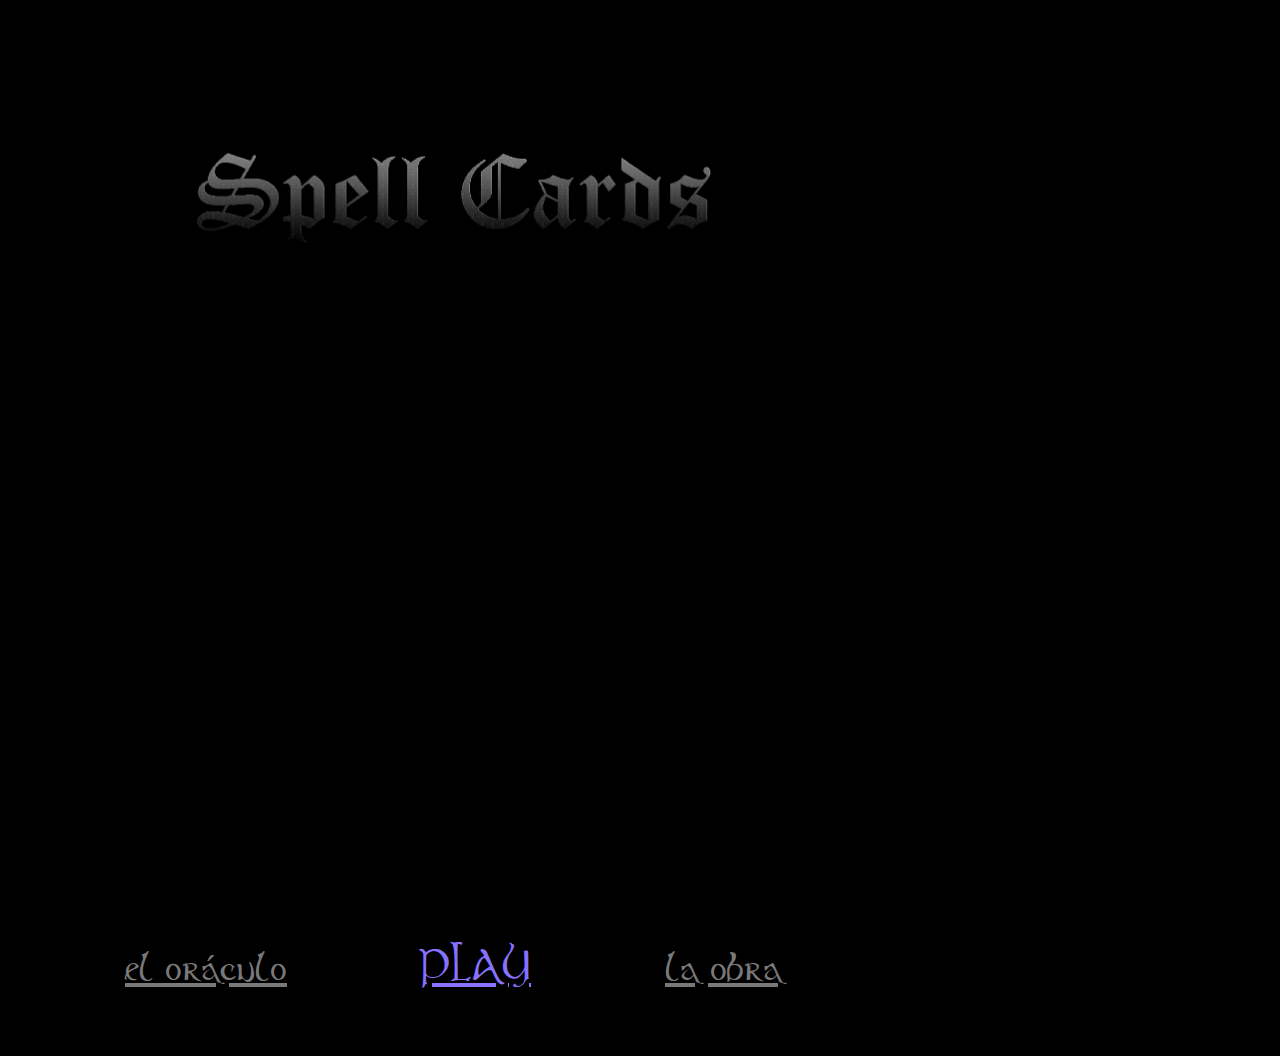
==== index.html @ a6c617a7 "first commit" ====
<!DOCTYPE html>
<html lang="en">
<head>
    <meta charset="UTF-8">
    <meta name="viewport" content="width=device-width, initial-scale=1.0">
    <link rel="stylesheet" href="./css/styles.css">
    <title>Oracle Spell Cards</title>
</head>
<body>
    <div class="box_1">
        <div class="tittle_oracle">
            <img class="spellcards_tittle" src="./webdesign/spell cards_slide.png" alt="Spell Cards">
        </div>
    </div>
    <div class="box_2">
        <div class="boxvideo_frame">
            <video autoplay loop src="./webdesign/video/2.mp4"></video>
        </div>
    </div>
    <div class="box_3">
        <nav class="nav_oracle">
            <ul>
                <li>
                    <a href="./eloraculo.html">el oráculo</a>
                    <a class="play_button" href="">PLAY</a>
                    <a href="laobra.html">la obra</a>
                </li>
            </ul>
        </nav>
    </div>
    
</body>
</html>
---- css/styles.css ----
* {
    margin: 0;
    padding: 0;
    box-sizing: border-box;
}

@font-face {
    font-family: "Virgo Display";
    src: url(../fonts/Virgo\ Display.ttf);
}

@font-face {
    font-family: "OldLondon";
    src: url(../fonts/OldLondon.ttf);
}

body {
    background-color: rgb(0, 0, 0);
    color: white;
    max-height: 1024px;
    max-width: 1280px;
    position: absolute;
    top: 60px;
    margin: 60px;
}


.tittle_oracle {
    width: 100%;
    height: 100px;
    text-align: center;
}

.spellcards_tittle {
    height: 150px;
}

.boxvideo_frame {
    width: 100%;
    padding: 60px;
}

video {
    width: 100%;
    height: 600px;
    align-items: center;
}

.nav_oracle {
    text-align: center;
    align-items: center;
}

ul li {
    list-style: none;
}

a {
    color: #797979;
    font-family: "Virgo Display";
    font-size: 45px;
    padding: 65px;
}

.play_button {
    color: #8772FF;
}

.card {
    width: 80%;
    height: 600px;
    margin: 110px;
    border: solid #797979 5px;
    padding: 30px;
    align-items: center;
    overflow: hidden;
    overflow-y: scroll;
}

.card .header {
    width: 100%;
    height: auto;
}

.card .header h1 {
    color: #797979;
    font-family: "OldLondon";
    font-size: 80px;
    letter-spacing: 0.6px;
}

.card .content {
    padding: 30px;
}

.content p {
    color: #797979;
    font-family: "Virgo Display";
    font-size: 50px;    
    text-align: justify;
    letter-spacing: 0.6px;
    padding: 20px;
}
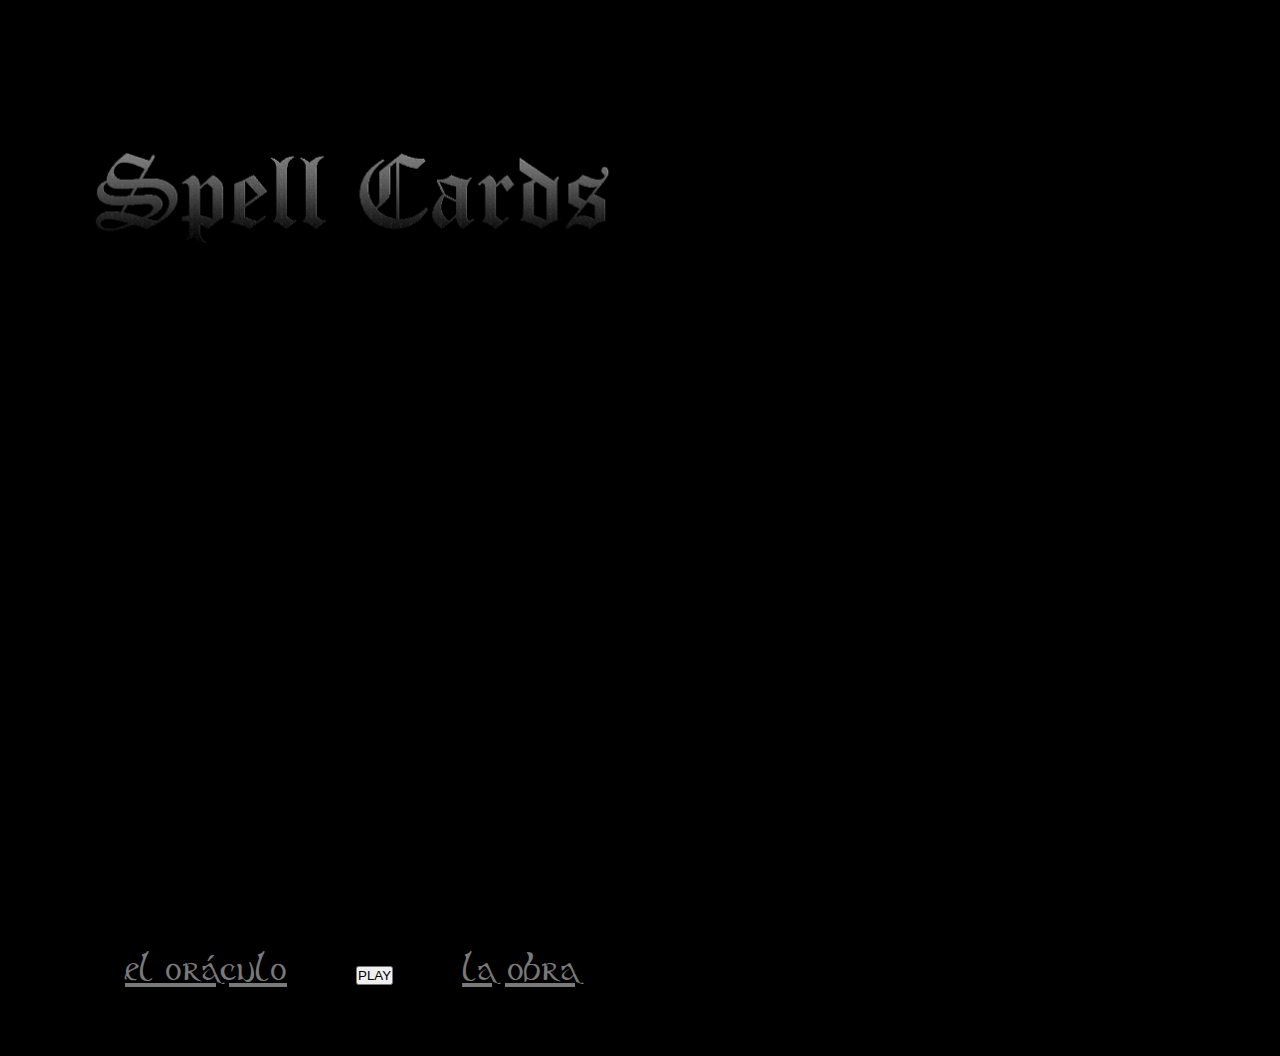
==== commit 02708cb3: "script" ====
--- a/index.html
+++ b/index.html
@@ -22,12 +22,52 @@
             <ul>
                 <li>
                     <a href="./eloraculo.html">el oráculo</a>
-                    <a class="play_button" href="">PLAY</a>
+                    <button id="play_button">PLAY</button>
                     <a href="laobra.html">la obra</a>
                 </li>
             </ul>
         </nav>
     </div>
-    
+    <script>
+        const cards = [
+            {
+                image: 'oracle spell cards/ancla.png',
+                title: 'Ancla',
+                description: 'lorem ipsum 1'
+            },
+            {
+                image: 'oracle spell cards/angel.png',
+                title: 'Ángel',
+                description: 'lorem ipsum 2'
+            },
+            {
+                image: 'oracle spell cards/balanza.png',
+                title: 'Balanza',
+                description: 'lorem ipsum 3'
+            },
+            {
+                image: 'oracle spell cards/calavera.png',
+                title: 'Calavera',
+                description: 'lorem ipsum 4'
+            },
+            {
+                image: 'oracle spell cards/campana.png',
+                title: 'Campana',
+                description: 'lorem ipsum 5'
+            }
+        ];
+
+        function getRandomCard() {
+            const randomIndex = Math.floor(Math.random() * cards.length);
+            return cards[randomIndex];
+        }
+
+        const playButton = document.getElementById('play_button');
+        playButton.addEventListener('click', function() {
+            const randomCard = getRandomCard();
+            localStorage.setItem('selectedCard', JSON.stringify(randomCard));
+            window.location.href = 'play.html';
+        });
+    </script>
 </body>
 </html>--- a/css/styles.css
+++ b/css/styles.css
@@ -101,3 +101,30 @@
     letter-spacing: 0.6px;
     padding: 20px;
 }
+
+.spell_card{
+    align-items: center;
+    text-align: center;
+}
+
+.spell_card img {
+    height: 800px;
+    align-items: center;
+}
+
+.card_tittle {
+    border: solid #797979 5px;
+    padding: 25px;
+    align-items: center;
+    overflow: hidden;
+    overflow-y: scroll;
+}
+
+.card_tittle .header h1 {
+    color: #797979;
+    font-family: "OldLondon";
+    font-size: 80px;
+    letter-spacing: 0.6px;
+}
+
+
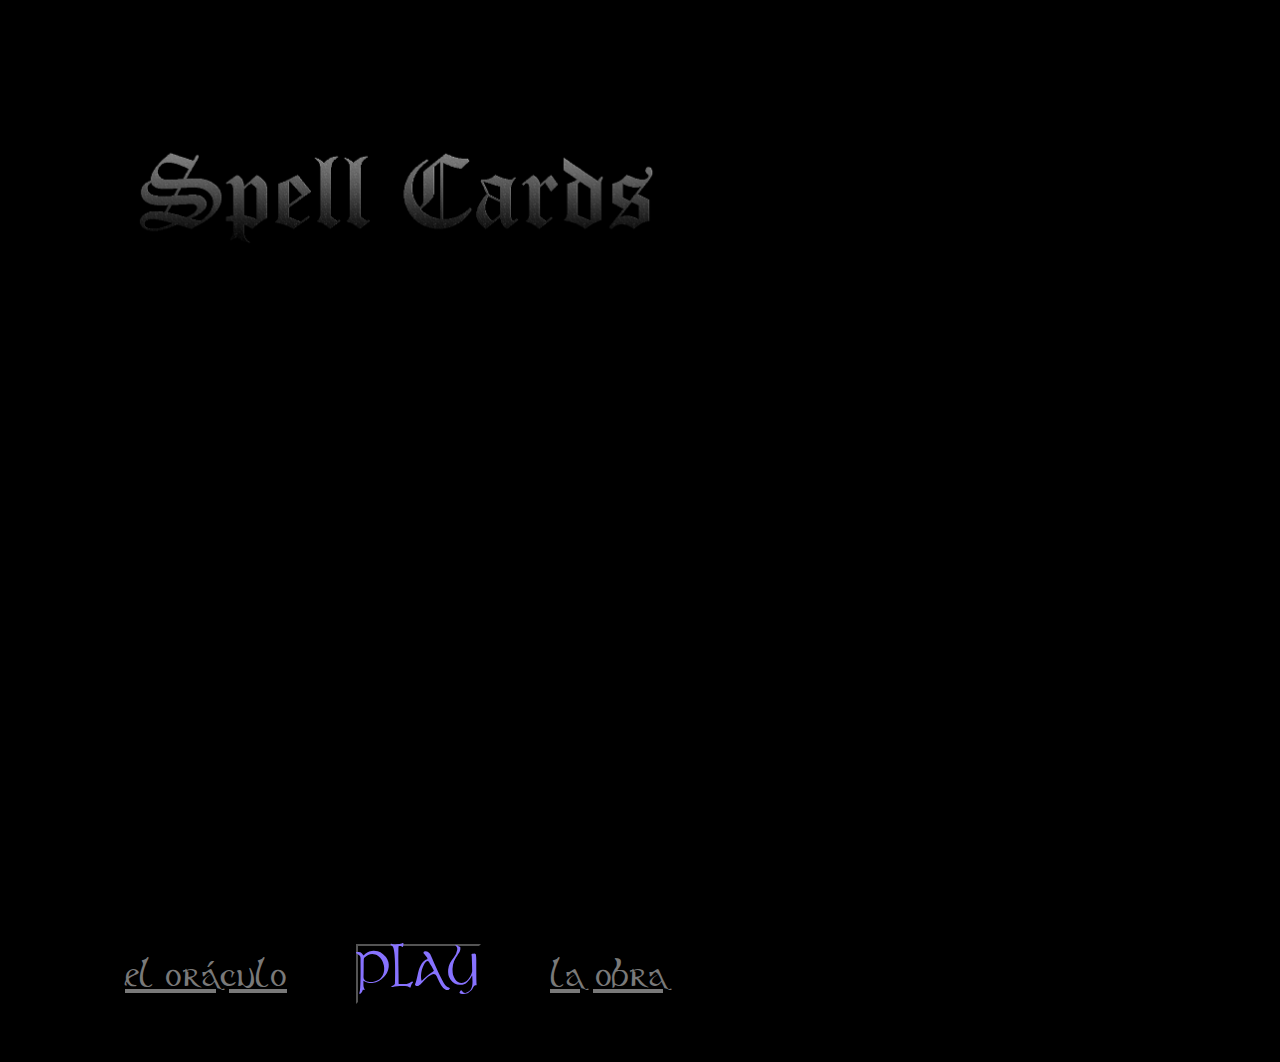
==== commit 42bb8384: "completandoinfo" ====
--- a/index.html
+++ b/index.html
@@ -33,28 +33,158 @@
             {
                 image: 'oracle spell cards/ancla.png',
                 title: 'Ancla',
-                description: 'lorem ipsum 1'
+                description: 'Estabilidad. Tranquilidad. Lealtad / Para apoyarte en tus decisiones / Firmeza y Seguridad'
             },
             {
                 image: 'oracle spell cards/angel.png',
                 title: 'Ángel',
-                description: 'lorem ipsum 2'
+                description: 'Templanza. Prudencia. Discreción / Guardián espiritual / Amparo y Refugio'
             },
             {
                 image: 'oracle spell cards/balanza.png',
                 title: 'Balanza',
-                description: 'lorem ipsum 3'
+                description: 'Complemento. Acuerdo. Calma / Consciliación de opuestos / Estabilidad y Equilibrio'
             },
             {
                 image: 'oracle spell cards/calavera.png',
                 title: 'Calavera',
-                description: 'lorem ipsum 4'
+                description: 'Redención. Metamorfósis. Desapego / Cambio de estado / Transición y Renovación'
             },
             {
                 image: 'oracle spell cards/campana.png',
                 title: 'Campana',
-                description: 'lorem ipsum 5'
-            }
+                description: 'Expresión. Comunicación. Enlace / Para crear conexiones más sinceras / Innovación y Palabra'
+            },
+            {
+                image: 'oracle spell cards/cobra.png',
+                title: 'Cobra',
+                description: 'Curación. Transición. Cambio / Poder de renovación / Energía y Fortaleza'
+            },
+            {
+                image: 'oracle spell cards/copa.png',
+                title: 'Copa',
+                description: 'Destino. Aceptación. Consciencia / Momento de animarse a recibir / Conexión y Sentido'
+            },
+            {
+                image: 'oracle spell cards/corazón.png',
+                title: 'Corazón',
+                description: 'Conjunción. Esencia. Intuición / Revelación del mundo espiritual / Amor y Creación'
+            },
+            {
+                image: 'oracle spell cards/cruz.png',
+                title: 'Cruz',
+                description: 'Recepción. Apertura. Extensión / Aprendizaje evolutivo del karma / Liberación y Desapego'
+            },
+            {
+                image: 'oracle spell cards/diablo.png',
+                title: 'Diablo',
+                description: 'Instinto. Entrega. Aspiración / Liberación de ataduras / Voluntad y Disciplina'
+            },
+            {
+                image: 'oracle spell cards/diamante.png',
+                title: 'Diamante',
+                description: 'Materia. Exactitud. Concentración / Poder de creación / Fuerza y Practicidad'
+            },
+            {
+                image: 'oracle spell cards/encrucijada.png',
+                title: 'Encrucijada',
+                description: 'Centro. Unión. Despliegue / Apertura de caminos / Limpieza de obstáculos'
+            },
+            {
+                image: 'oracle spell cards/espada.png',
+                title: 'Espada',
+                description: 'Estrategia. Decisión. Habilidad / Período para expresar tus ideales / Liderazo y Valor'
+            },
+            {
+                image: 'oracle spell cards/espejo.png',
+                title: 'Espejo',
+                description: 'Desafío. Introspección. Portal / Reflexión sobre el propio ser / Inconsciente y Proyección'
+            },
+            {
+                image: 'oracle spell cards/espiral.png',
+                title: 'Espiral',
+                description: 'Evolución. Desarrollo. Motivación / Proyección de energía positiva / Acción y Productividad'
+            },
+            {
+                image: 'oracle spell cards/estrella.png',
+                title: 'Estrella',
+                description: 'Guía. Inspiración. Serenidad / Viaje al interior para recuperar el poder / Renovación y Confianza'
+            },
+            {
+                image: 'oracle spell cards/exu.png',
+                title: 'Exu',
+                description: 'Decreta. Penetra. Asienta / Enlazador de mundos / Protección y Firmeza'
+            },
+            {
+                image: 'oracle spell cards/flecha.png',
+                title: 'Flecha',
+                description: 'Sentido. Camino. Trayectoria / Redireccionamiento de la energía / Rumbo y Prudencia'
+            },
+            {
+                image: 'oracle spell cards/flor.png',
+                title: 'Flor',
+                description: 'Recompensa. Fertilidad. Gestación / Confianza para los nuevos comienzos / Pureza y Renovación'
+            },
+            {
+                image: 'oracle spell cards/grimorio.png',
+                title: 'Grimorio',
+                description: 'Conocimiento. Tesoro. Poder / Para despertar tus habilidades psíquicas / Metodología y Fórmula'
+            },
+            {
+                image: 'oracle spell cards/hexagrama.png',
+                title: 'Hexagrama',
+                description: 'Equilibrio. Dualidad. Complemento / Armonía con el mundo espiritual / Protección y Coexistencia'
+            },
+            {
+                image: 'oracle spell cards/hoz.png',
+                title: 'Hoz',
+                description: 'Resolución. Cosecha. Recompensa / Descarta lo que ya no sirve / Lucidez y Autonomía'
+            },
+            {
+                image: 'oracle spell cards/llave.png',
+                title: 'Llave',
+                description: 'Oportunidad. Abundancia. Impulso / Apertura de caminos / Conclusión y Acción'
+            },
+            {
+                image: 'oracle spell cards/luna.png',
+                title: 'Luna',
+                description: 'Tránsito. Conocimiento. Inconsciente / Liberación de emociones ocultas / Claridad y Percepción'
+            },
+            {
+                image: 'oracle spell cards/pentagrama.png',
+                title: 'Pentagrama',
+                description: 'Protección. Armonía con el entorno / Manifestación de la energía / Orden y Perfección'
+            },
+            {
+                image: 'oracle spell cards/pica.png',
+                title: 'Pica',
+                description: 'Interior. Sinceridad. Autodescubrimiento / Poder de transformación / Cambio y Profundidad'
+            },
+            {
+                image: 'oracle spell cards/pomba gira.png',
+                title: 'Pomba Gira',
+                description: 'Movimiento. Justicia. Contención / Sabiduría para transitar la oscuridad / Triunfo y Supremacía'
+            },
+            {
+                image: 'oracle spell cards/rayo.png',
+                title: 'Rayo',
+                description: 'Energía. Creatividad. Expresión / Manifestación de la consciencia / Iluminación y Vitalidad'
+            },
+            {
+                image: 'oracle spell cards/sol.png',
+                title: 'Sol',
+                description: 'Confianza. Seguridad. Éxito / Expresión auténtica y gratitud / Energía y Satisfacción'
+            },
+            {
+                image: 'oracle spell cards/trébol.png',
+                title: 'Trébol',
+                description: 'Crecimiento. Aprendizaje. Sabiduría / Poder de desarrollo / Intelecto y Autoridad'
+            },
+            {
+                image: 'oracle spell cards/vela.png',
+                title: 'Vela',
+                description: 'Canalización. Invocación. Petición / Período para manifestar tus deseos / Claridad y Protección'
+            },
         ];
 
         function getRandomCard() {
--- a/css/styles.css
+++ b/css/styles.css
@@ -62,8 +62,11 @@
     padding: 65px;
 }
 
-.play_button {
+#play_button {
     color: #8772FF;
+    background-color: black;
+    font-family: "Virgo Display";
+    font-size: 50px;
 }
 
 .card {
@@ -127,4 +130,33 @@
     letter-spacing: 0.6px;
 }
 
+h1 {
+    font-family: "OldLondon";
+    font-size: 80px;
+    color: #8772FF;
+    padding: 20px;
+}
 
+p {
+    font-family: "Virgo Display";
+    font-size: 50px;
+    letter-spacing: 0.6;
+    padding: 10px;
+    color: #797979;
+}
+
+.card_img {
+    height: 800px;
+    align-items: center;
+    text-align: center;
+}
+
+#card-display {
+    align-items: center;
+    text-align: center;
+    justify-content: center;
+}
+
+#nav_oracle_card {
+    padding: 60px;
+}
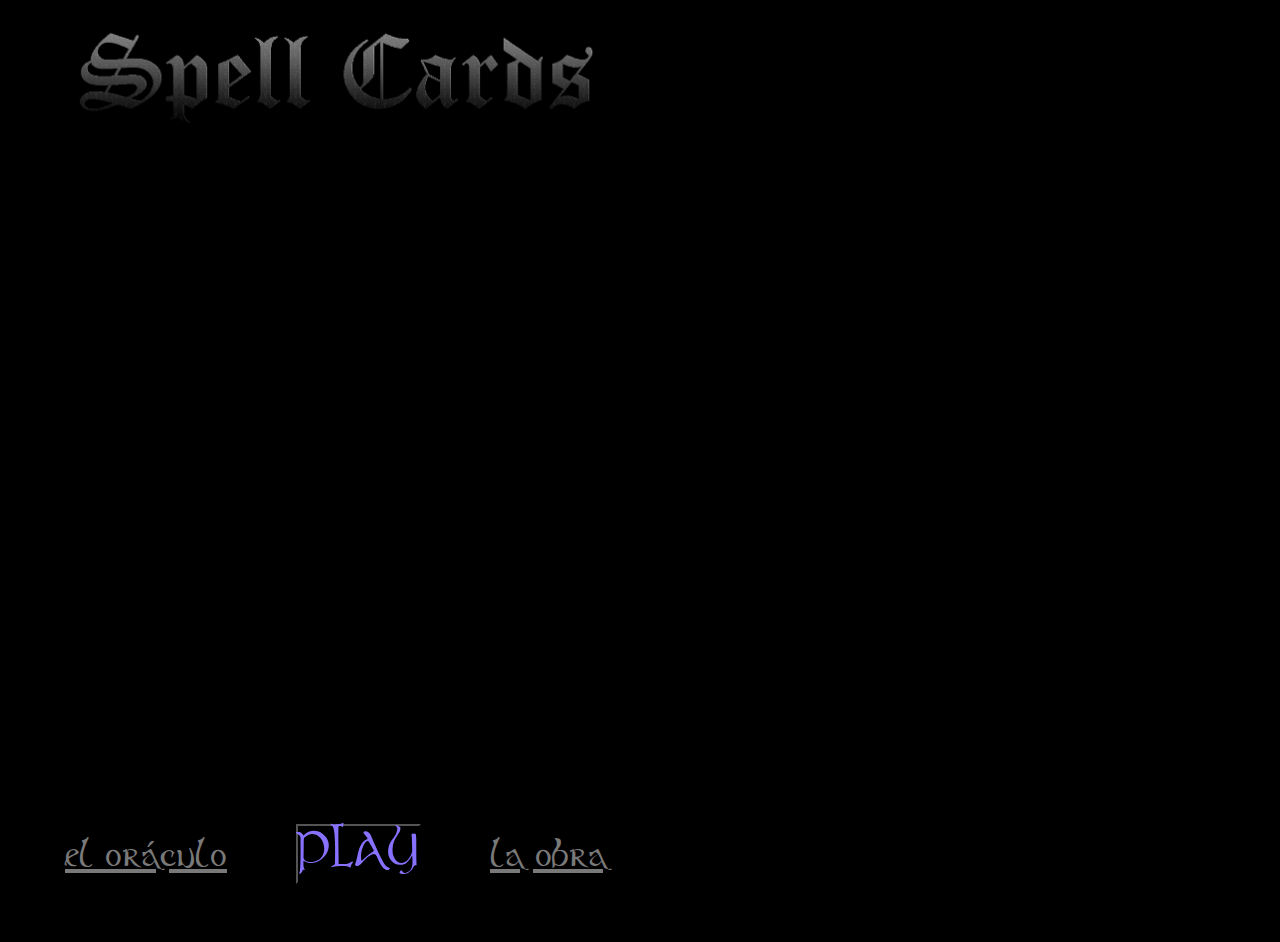
==== commit 0842b11f: "ajustes" ====
--- a/index.html
+++ b/index.html
@@ -176,7 +176,7 @@
                 description: 'Confianza. Seguridad. Éxito / Expresión auténtica y gratitud / Energía y Satisfacción'
             },
             {
-                image: 'oracle spell cards/trébol.png',
+                image: 'oracle spell cards/trebol.png',
                 title: 'Trébol',
                 description: 'Crecimiento. Aprendizaje. Sabiduría / Poder de desarrollo / Intelecto y Autoridad'
             },
--- a/css/styles.css
+++ b/css/styles.css
@@ -20,8 +20,6 @@
     max-height: 1024px;
     max-width: 1280px;
     position: absolute;
-    top: 60px;
-    margin: 60px;
 }
 
 
@@ -142,11 +140,11 @@
     font-size: 50px;
     letter-spacing: 0.6;
     padding: 10px;
-    color: #797979;
+    color: white;
 }
 
 .card_img {
-    height: 800px;
+    height: 750px;
     align-items: center;
     text-align: center;
 }
@@ -158,5 +156,10 @@
 }
 
 #nav_oracle_card {
-    padding: 60px;
+    padding: 20px;
+    color: #8772FF;
 }
+
+.play_button {
+    color: #8772FF;
+}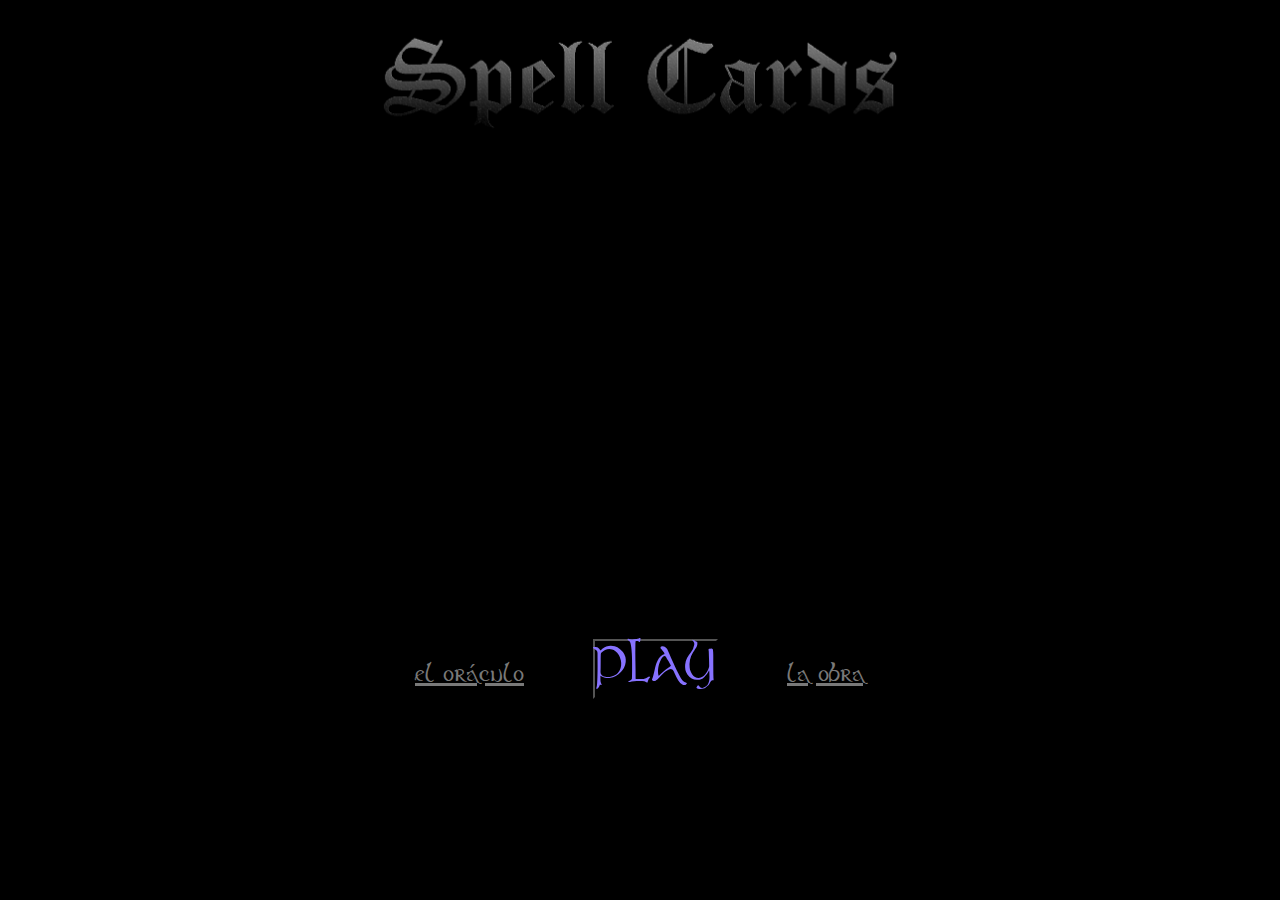
==== commit 103566ca: "new styles + loader" ====
--- a/index.html
+++ b/index.html
@@ -1,12 +1,14 @@
 <!DOCTYPE html>
 <html lang="en">
+
 <head>
     <meta charset="UTF-8">
     <meta name="viewport" content="width=device-width, initial-scale=1.0">
     <link rel="stylesheet" href="./css/styles.css">
     <title>Oracle Spell Cards</title>
 </head>
-<body>
+
+<body class="index">
     <div class="box_1">
         <div class="tittle_oracle">
             <img class="spellcards_tittle" src="./webdesign/spell cards_slide.png" alt="Spell Cards">
@@ -14,7 +16,7 @@
     </div>
     <div class="box_2">
         <div class="boxvideo_frame">
-            <video autoplay loop src="./webdesign/video/2.mp4"></video>
+            <video autoplay muted loop src="./webdesign/video/2.mp4"></video>
         </div>
     </div>
     <div class="box_3">
@@ -193,11 +195,18 @@
         }
 
         const playButton = document.getElementById('play_button');
-        playButton.addEventListener('click', function() {
-            const randomCard = getRandomCard();
-            localStorage.setItem('selectedCard', JSON.stringify(randomCard));
-            window.location.href = 'play.html';
+        playButton.addEventListener('click', function () {
+            // Mostrar el loader
+            document.body.innerHTML += '<div id="loader">Cargando<span class="dots">...</span></div>';
+
+            // Esperar 5 segundos antes de seleccionar la carta
+            setTimeout(function () {
+                const randomCard = getRandomCard();
+                localStorage.setItem('selectedCard', JSON.stringify(randomCard));
+                window.location.href = 'play.html';
+            }, 5000);
         });
     </script>
 </body>
+
 </html>--- a/css/styles.css
+++ b/css/styles.css
@@ -17,11 +17,17 @@
 body {
     background-color: rgb(0, 0, 0);
     color: white;
-    max-height: 1024px;
-    max-width: 1280px;
+    height: 100vh;
+    width: 100%;
     position: absolute;
-}
-
+    align-items: center;
+    border: solid 5px black;
+}
+
+.index {
+    overflow: hidden;
+    height: 100vh;
+}
 
 .tittle_oracle {
     width: 100%;
@@ -35,13 +41,14 @@
 
 .boxvideo_frame {
     width: 100%;
-    padding: 60px;
+    padding: 65px;
 }
 
 video {
     width: 100%;
-    height: 600px;
-    align-items: center;
+    height: 400px;
+    align-items: center;
+    padding: 20px;
 }
 
 .nav_oracle {
@@ -56,8 +63,9 @@
 a {
     color: #797979;
     font-family: "Virgo Display";
-    font-size: 45px;
+    font-size: 30px;
     padding: 65px;
+    justify-content: center;
 }
 
 #play_button {
@@ -132,14 +140,14 @@
     font-family: "OldLondon";
     font-size: 80px;
     color: #8772FF;
-    padding: 20px;
+    padding: 10px;
 }
 
 p {
     font-family: "Virgo Display";
-    font-size: 50px;
+    font-size: 30px;
     letter-spacing: 0.6;
-    padding: 10px;
+    padding: 5px;
     color: white;
 }
 
@@ -162,4 +170,40 @@
 
 .play_button {
     color: #8772FF;
+}
+
+#loader {
+    position: fixed;
+    font-family: "Virgo Display";
+    top: 0;
+    left: 0;
+    width: 100%;
+    height: 100%;
+    background-color: rgba(0, 0, 0);
+    color: white;
+    display: flex;
+    justify-content: center;
+    align-items: center;
+    font-size: 24px;
+    z-index: 1000; 
+}
+.dots {
+    display: inline-block;
+    font-size: 24px;
+    animation: blink 2s infinite;
+}
+
+@keyframes blink {
+    0%, 20% {
+        opacity: 1;
+    }
+    40% {
+        opacity: 0;
+    }
+    60% {
+        opacity: 1;
+    }
+    100% {
+        opacity: 1;
+    }
 }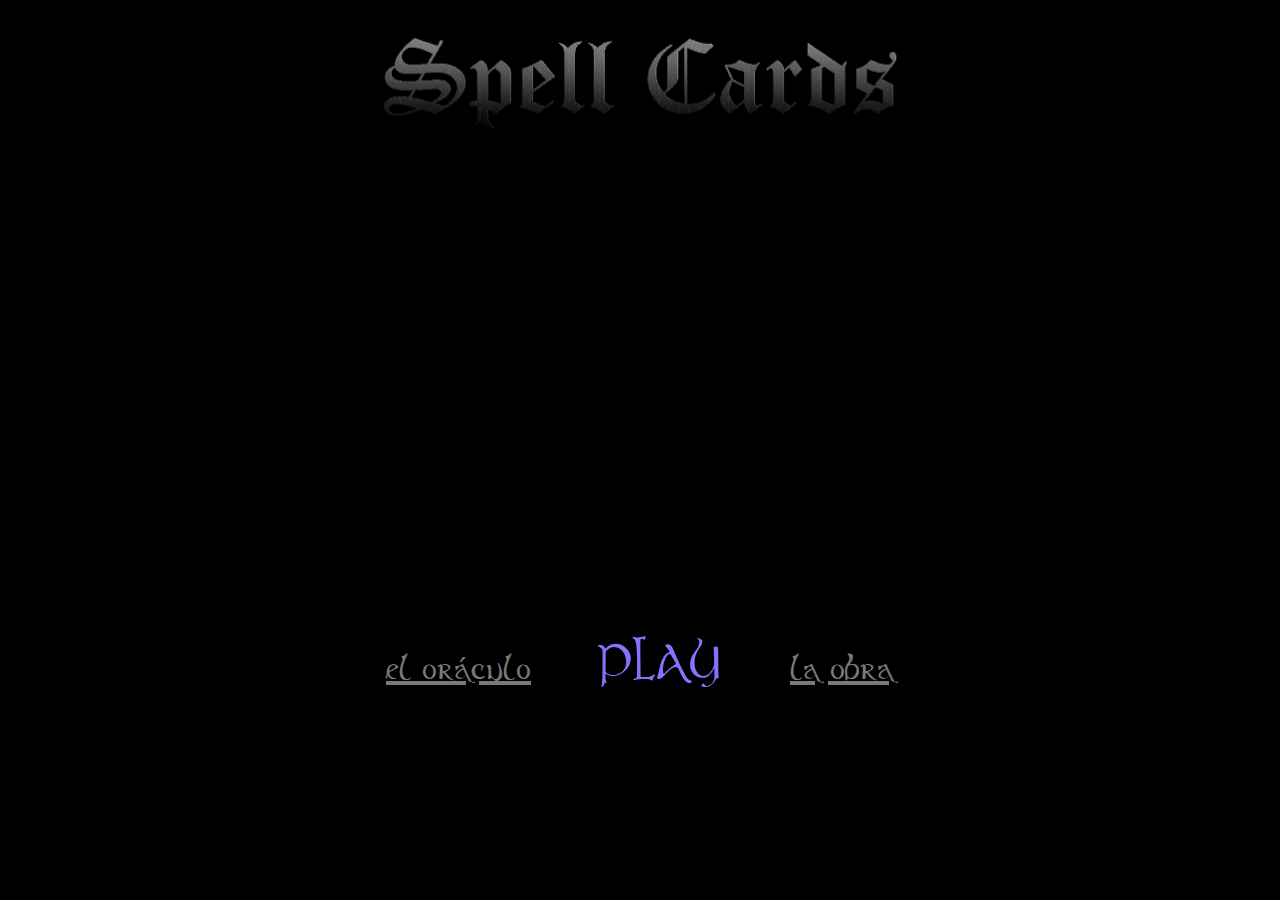
==== commit 33599c37: "stylesss" ====
--- a/index.html
+++ b/index.html
@@ -196,10 +196,8 @@
 
         const playButton = document.getElementById('play_button');
         playButton.addEventListener('click', function () {
-            // Mostrar el loader
             document.body.innerHTML += '<div id="loader">Cargando<span class="dots">...</span></div>';
 
-            // Esperar 5 segundos antes de seleccionar la carta
             setTimeout(function () {
                 const randomCard = getRandomCard();
                 localStorage.setItem('selectedCard', JSON.stringify(randomCard));
--- a/css/styles.css
+++ b/css/styles.css
@@ -63,7 +63,7 @@
 a {
     color: #797979;
     font-family: "Virgo Display";
-    font-size: 30px;
+    font-size: 40px;
     padding: 65px;
     justify-content: center;
 }
@@ -73,6 +73,8 @@
     background-color: black;
     font-family: "Virgo Display";
     font-size: 50px;
+    border: 0;
+    cursor: pointer;
 }
 
 .card {
